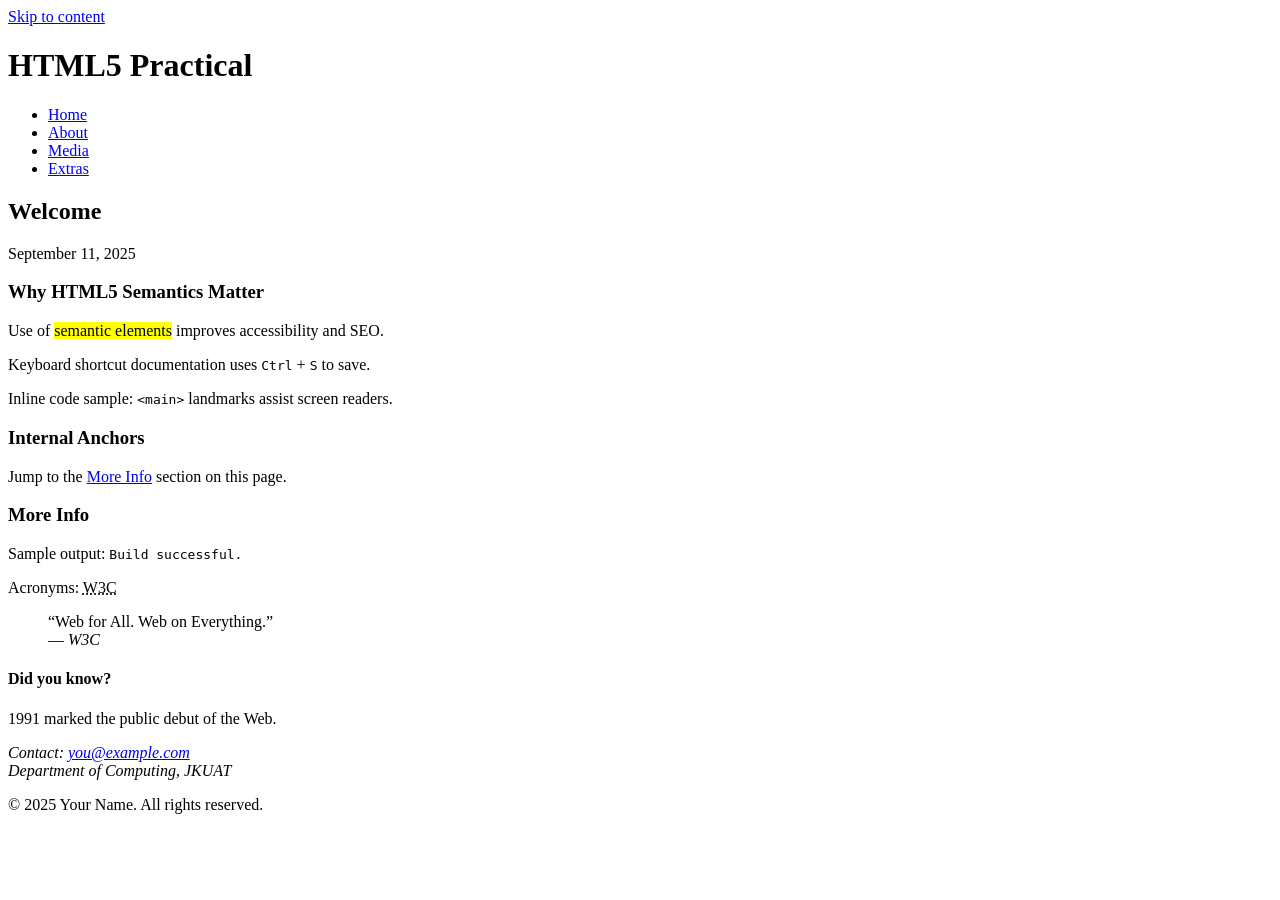
==== index.html @ edd0248b "Add files via upload" ====
<!doctype html>
<html lang="en">
<head>
  <meta charset="utf-8" />
  <title>HTML5 Practical — Home</title>
  <meta name="description" content="A pure-HTML5 site demonstrating modern semantic elements, media, and accessibility." />
  <meta name="viewport" content="width=device-width, initial-scale=1" />
  <link rel="canonical" href="https://example.com/" />
</head>
<body>
  <a href="#main">Skip to content</a>

  <header>
    <h1>HTML5 Practical</h1>
    <nav aria-label="Primary">
      <ul>
        <li><a href="index.html" aria-current="page">Home</a></li>
        <li><a href="about.html">About</a></li>
        <li><a href="media.html">Media</a></li>
        <li><a href="extras.html">Extras</a></li>
      </ul>
    </nav>
  </header>

  <main id="main">
    <article>
      <header>
        <h2>Welcome</h2>
        <p><time datetime="2025-09-11">September 11, 2025</time></p>
      </header>

      <section>
        <h3>Why HTML5 Semantics Matter</h3>
        <p>Use of <mark>semantic elements</mark> improves accessibility and SEO.</p>
        <p>Keyboard shortcut documentation uses <kbd>Ctrl</kbd> + <kbd>S</kbd> to save.</p>
        <p>Inline code sample: <code>&lt;main&gt;</code> landmarks assist screen readers.</p>
      </section>

      <section>
        <h3>Internal Anchors</h3>
        <p>Jump to the <a href="#more-info">More Info</a> section on this page.</p>
      </section>

      <section id="more-info">
        <h3>More Info</h3>
        <p>Sample output: <samp>Build successful.</samp></p>
        <p>Acronyms: <abbr title="World Wide Web Consortium">W3C</abbr></p>
        <blockquote cite="https://www.w3.org/">
          “Web for All. Web on Everything.”
          <footer>— <cite>W3C</cite></footer>
        </blockquote>
      </section>

      <aside aria-label="Side notes">
        <h4>Did you know?</h4>
        <p><time datetime="1991-08-06">1991</time> marked the public debut of the Web.</p>
      </aside>

      <footer>
        <address>
          Contact: <a href="mailto:you@example.com">you@example.com</a><br>
          Department of Computing, JKUAT
        </address>
      </footer>
    </article>
  </main>

  <footer>
    <p>&copy; <time datetime="2025">2025</time> Your Name. All rights reserved.</p>
  </footer>
</body>
</html>
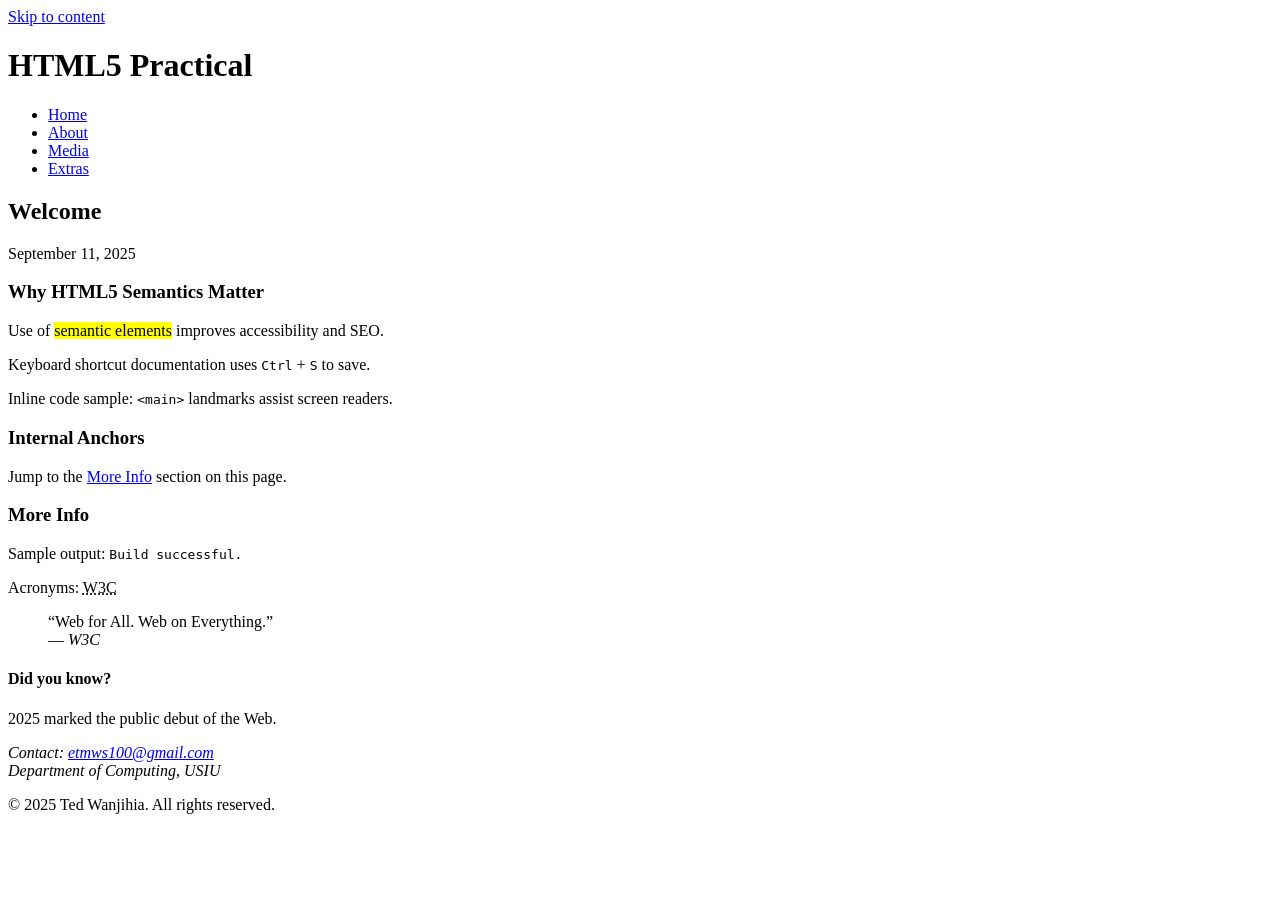
==== commit bb9cdd07: "Update index.html" ====
--- a/index.html
+++ b/index.html
@@ -53,20 +53,20 @@
 
       <aside aria-label="Side notes">
         <h4>Did you know?</h4>
-        <p><time datetime="1991-08-06">1991</time> marked the public debut of the Web.</p>
+        <p><time datetime="2025-08-06">2025</time> marked the public debut of the Web.</p>
       </aside>
 
       <footer>
         <address>
-          Contact: <a href="mailto:you@example.com">you@example.com</a><br>
-          Department of Computing, JKUAT
+          Contact: <a href="mailto:etmws100@gmail.com">etmws100@gmail.com</a><br>
+          Department of Computing, USIU
         </address>
       </footer>
     </article>
   </main>
 
   <footer>
-    <p>&copy; <time datetime="2025">2025</time> Your Name. All rights reserved.</p>
+    <p>&copy; <time datetime="2025">2025</time> Ted Wanjihia. All rights reserved.</p>
   </footer>
 </body>
 </html>
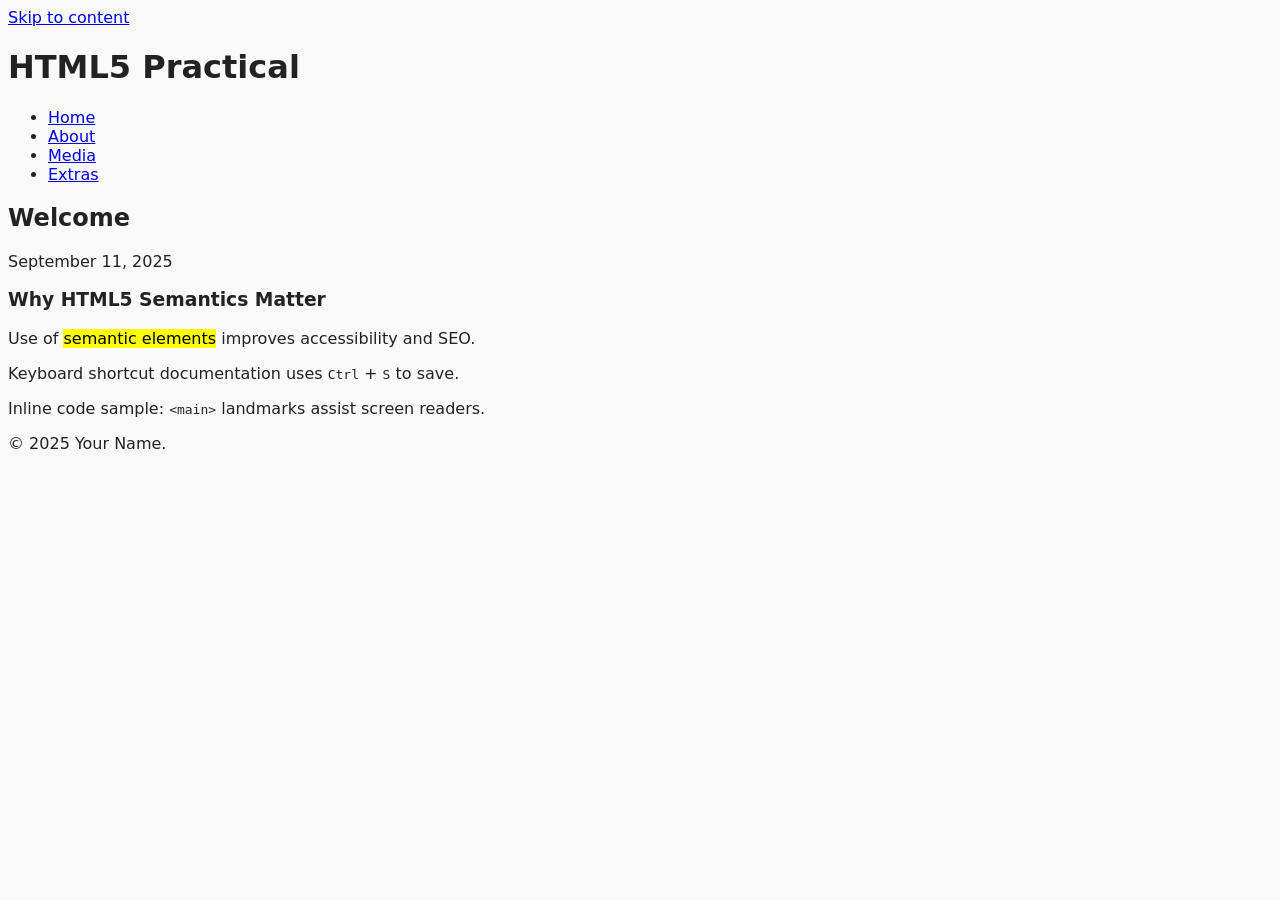
==== commit a3849332: "Add files via upload" ====
--- a/index.html
+++ b/index.html
@@ -5,11 +5,10 @@
   <title>HTML5 Practical — Home</title>
   <meta name="description" content="A pure-HTML5 site demonstrating modern semantic elements, media, and accessibility." />
   <meta name="viewport" content="width=device-width, initial-scale=1" />
-  <link rel="canonical" href="https://example.com/" />
+  <link rel="stylesheet" href="assets/css/styles.css">
 </head>
 <body>
   <a href="#main">Skip to content</a>
-
   <header>
     <h1>HTML5 Practical</h1>
     <nav aria-label="Primary">
@@ -21,52 +20,22 @@
       </ul>
     </nav>
   </header>
-
   <main id="main">
-    <article>
+    <article class="card">
       <header>
         <h2>Welcome</h2>
         <p><time datetime="2025-09-11">September 11, 2025</time></p>
       </header>
-
       <section>
         <h3>Why HTML5 Semantics Matter</h3>
         <p>Use of <mark>semantic elements</mark> improves accessibility and SEO.</p>
         <p>Keyboard shortcut documentation uses <kbd>Ctrl</kbd> + <kbd>S</kbd> to save.</p>
         <p>Inline code sample: <code>&lt;main&gt;</code> landmarks assist screen readers.</p>
       </section>
-
-      <section>
-        <h3>Internal Anchors</h3>
-        <p>Jump to the <a href="#more-info">More Info</a> section on this page.</p>
-      </section>
-
-      <section id="more-info">
-        <h3>More Info</h3>
-        <p>Sample output: <samp>Build successful.</samp></p>
-        <p>Acronyms: <abbr title="World Wide Web Consortium">W3C</abbr></p>
-        <blockquote cite="https://www.w3.org/">
-          “Web for All. Web on Everything.”
-          <footer>— <cite>W3C</cite></footer>
-        </blockquote>
-      </section>
-
-      <aside aria-label="Side notes">
-        <h4>Did you know?</h4>
-        <p><time datetime="2025-08-06">2025</time> marked the public debut of the Web.</p>
-      </aside>
-
-      <footer>
-        <address>
-          Contact: <a href="mailto:etmws100@gmail.com">etmws100@gmail.com</a><br>
-          Department of Computing, USIU
-        </address>
-      </footer>
     </article>
   </main>
-
   <footer>
-    <p>&copy; <time datetime="2025">2025</time> Ted Wanjihia. All rights reserved.</p>
+    <p>&copy; <time datetime="2025">2025</time> Your Name.</p>
   </footer>
 </body>
-</html>
+</html>
--- a/assets/css/styles.css
+++ b/assets/css/styles.css
@@ -0,0 +1,2 @@
+body { font-family: system-ui, sans-serif; background: #f9f9f9; color: #222; }
+/* full CSS content was generated earlier */
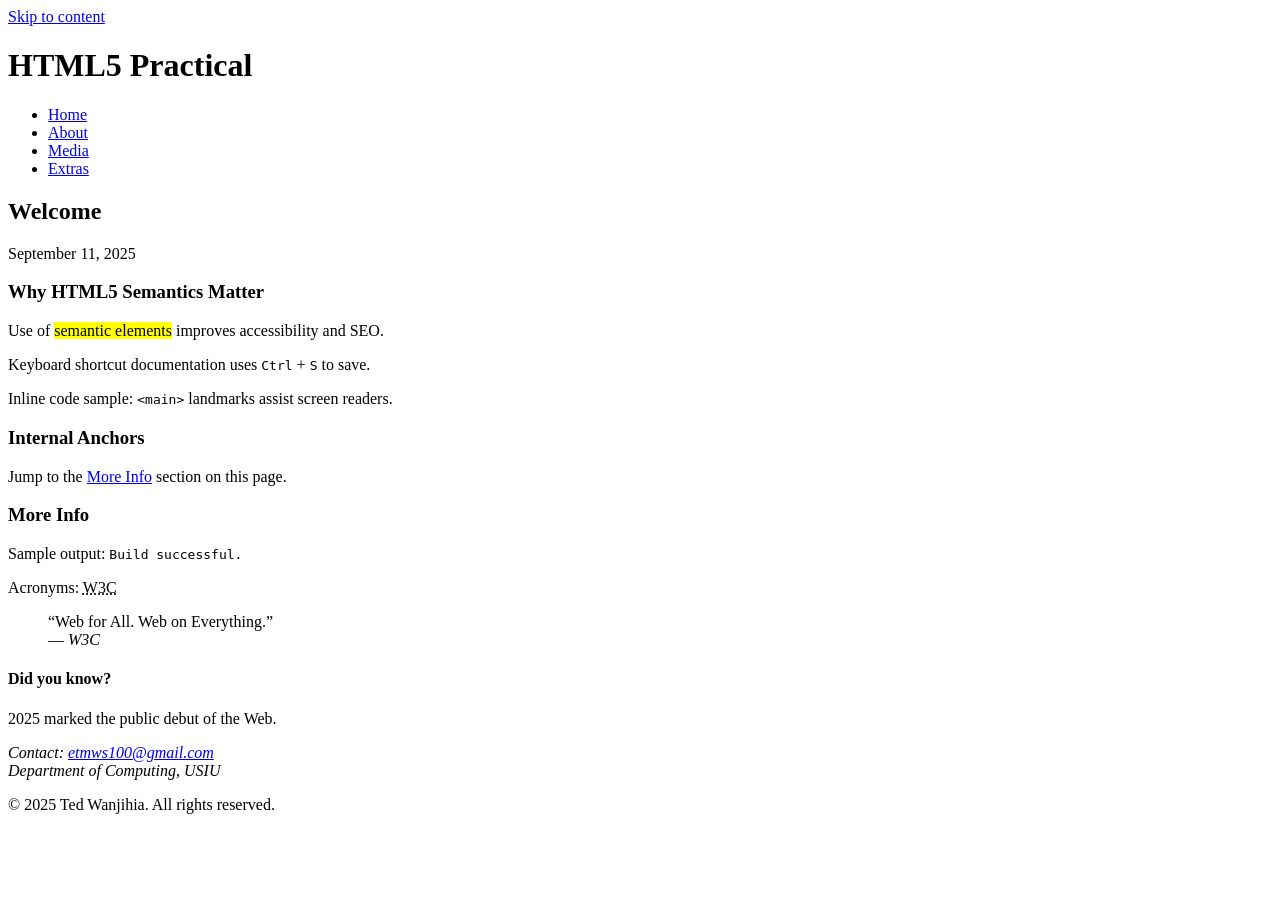
==== commit d05e762c: "Add files via upload" ====
--- a/index.html
+++ b/index.html
@@ -5,10 +5,11 @@
   <title>HTML5 Practical — Home</title>
   <meta name="description" content="A pure-HTML5 site demonstrating modern semantic elements, media, and accessibility." />
   <meta name="viewport" content="width=device-width, initial-scale=1" />
-  <link rel="stylesheet" href="assets/css/styles.css">
+  <link rel="canonical" href="https://example.com/" />
 </head>
 <body>
   <a href="#main">Skip to content</a>
+
   <header>
     <h1>HTML5 Practical</h1>
     <nav aria-label="Primary">
@@ -20,22 +21,52 @@
       </ul>
     </nav>
   </header>
+
   <main id="main">
-    <article class="card">
+    <article>
       <header>
         <h2>Welcome</h2>
         <p><time datetime="2025-09-11">September 11, 2025</time></p>
       </header>
+
       <section>
         <h3>Why HTML5 Semantics Matter</h3>
         <p>Use of <mark>semantic elements</mark> improves accessibility and SEO.</p>
         <p>Keyboard shortcut documentation uses <kbd>Ctrl</kbd> + <kbd>S</kbd> to save.</p>
         <p>Inline code sample: <code>&lt;main&gt;</code> landmarks assist screen readers.</p>
       </section>
+
+      <section>
+        <h3>Internal Anchors</h3>
+        <p>Jump to the <a href="#more-info">More Info</a> section on this page.</p>
+      </section>
+
+      <section id="more-info">
+        <h3>More Info</h3>
+        <p>Sample output: <samp>Build successful.</samp></p>
+        <p>Acronyms: <abbr title="World Wide Web Consortium">W3C</abbr></p>
+        <blockquote cite="https://www.w3.org/">
+          “Web for All. Web on Everything.”
+          <footer>— <cite>W3C</cite></footer>
+        </blockquote>
+      </section>
+
+      <aside aria-label="Side notes">
+        <h4>Did you know?</h4>
+        <p><time datetime="2025-08-06">2025</time> marked the public debut of the Web.</p>
+      </aside>
+
+      <footer>
+        <address>
+          Contact: <a href="mailto:etmws100@gmail.com">etmws100@gmail.com</a><br>
+          Department of Computing, USIU
+        </address>
+      </footer>
     </article>
   </main>
+
   <footer>
-    <p>&copy; <time datetime="2025">2025</time> Your Name.</p>
+    <p>&copy; <time datetime="2025">2025</time> Ted Wanjihia. All rights reserved.</p>
   </footer>
 </body>
-</html>+</html>
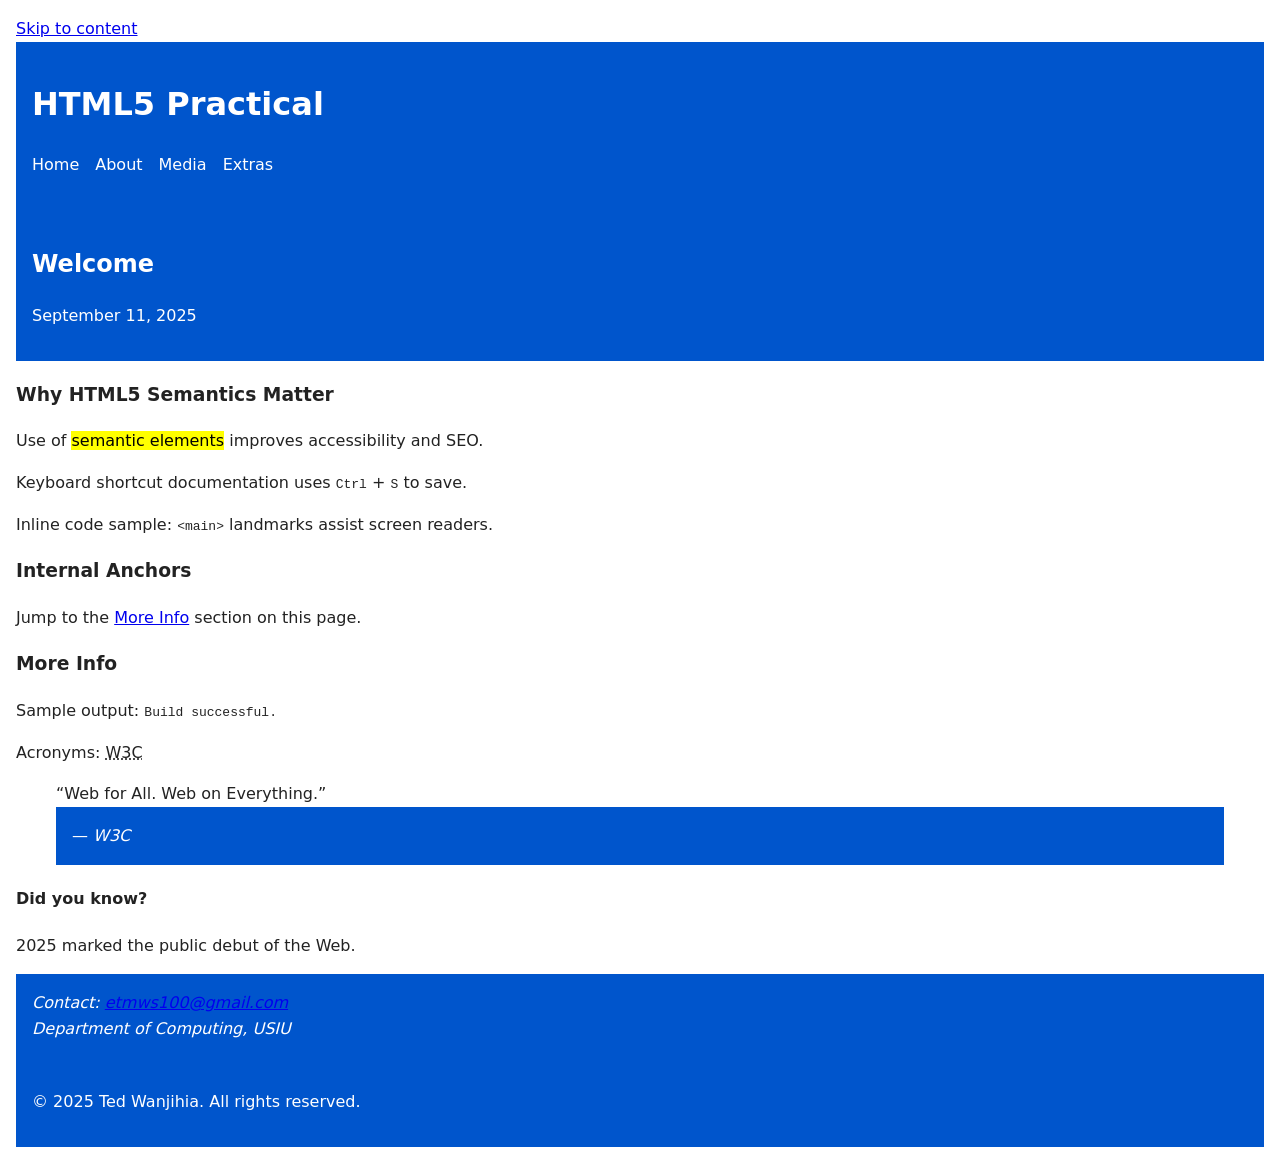
==== commit cfb82537: "Update index.html" ====
--- a/index.html
+++ b/index.html
@@ -5,6 +5,7 @@
   <title>HTML5 Practical — Home</title>
   <meta name="description" content="A pure-HTML5 site demonstrating modern semantic elements, media, and accessibility." />
   <meta name="viewport" content="width=device-width, initial-scale=1" />
+  <link rel="stylesheet" href="assets/css/styles.css">
   <link rel="canonical" href="https://example.com/" />
 </head>
 <body>
--- a/assets/css/styles.css
+++ b/assets/css/styles.css
@@ -0,0 +1,41 @@
+/* Basic site styles */
+
+:root {
+  --bg: #ffffff;
+  --fg: #222222;
+  --brand: #0055cc;
+  --brand-contrast: #ffffff;
+  --font-sans: system-ui, sans-serif;
+}
+
+body {
+  font-family: var(--font-sans);
+  background: var(--bg);
+  color: var(--fg);
+  line-height: 1.6;
+  margin: 0;
+  padding: 1rem;
+}
+
+header, footer {
+  background: var(--brand);
+  color: var(--brand-contrast);
+  padding: 1rem;
+}
+
+nav ul {
+  list-style: none;
+  padding: 0;
+  display: flex;
+  gap: 1rem;
+}
+
+nav a {
+  color: var(--brand-contrast);
+  text-decoration: none;
+}
+
+nav a:hover,
+nav a:focus {
+  text-decoration: underline;
+}
